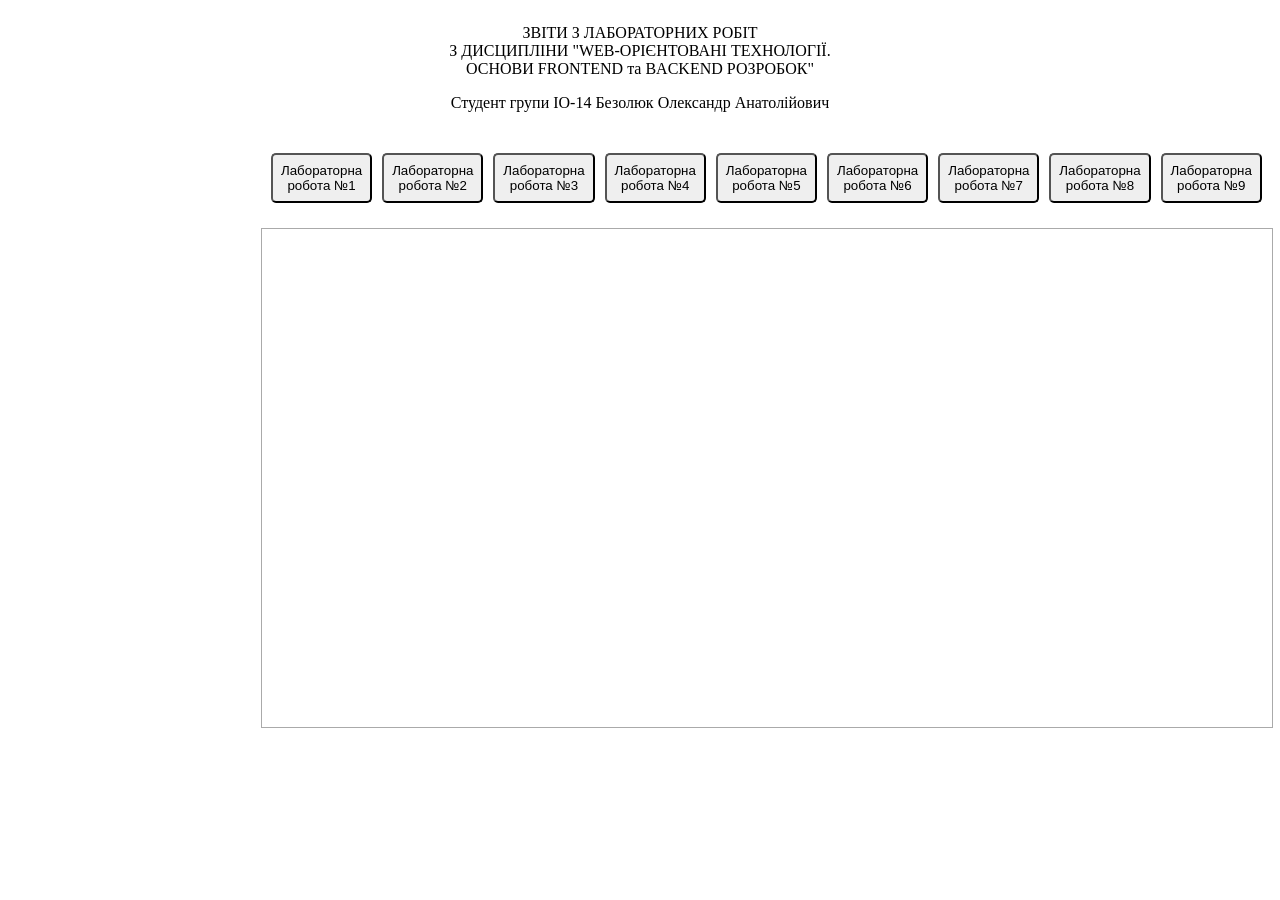
==== index.html @ 993ea7e9 "lab1-lab3" ====
<!doctype html>
<html lang="en">
<head>
    <meta charset="UTF-8">
    <meta name="viewport"
          content="width=device-width, user-scalable=no, initial-scale=1.0, maximum-scale=1.0, minimum-scale=1.0">
    <meta http-equiv="X-UA-Compatible" content="ie=edge">
    <link rel="stylesheet" href="styles.css">
    <script src="js/app.js"></script>
    <title>Звіти</title>
</head>
<body>
    <header>
        <article class="heading-wrapper">
            <p class="heading-main">
                ЗВІТИ З ЛАБОРАТОРНИХ РОБІТ<br>
                З ДИСЦИПЛІНИ "WEB-ОРІЄНТОВАНІ ТЕХНОЛОГІЇ.<br>
                ОСНОВИ FRONTEND та BACKEND РОЗРОБОК"
            </p>
            <p class="student-info">
                Студент групи ІО-14 Безолюк Олександр Анатолійович
            </p>
        </article>
    </header>
    <main>
        <div class="wrapper">
            <div id="lab-btn-wrapper">
                <button class="lab-btn" onclick="changeCurrentReport('lab1')">Лабораторна робота №1</button>
                <button class="lab-btn" onclick="changeCurrentReport('lab2')">Лабораторна робота №2</button>
                <button class="lab-btn" onclick="changeCurrentReport('lab3')">Лабораторна робота №3</button>
                <button class="lab-btn" onclick="changeCurrentReport('lab4')">Лабораторна робота №4</button>
                <button class="lab-btn">Лабораторна робота №5</button>
                <button class="lab-btn">Лабораторна робота №6</button>
                <button class="lab-btn">Лабораторна робота №7</button>
                <button class="lab-btn">Лабораторна робота №8</button>
                <button class="lab-btn">Лабораторна робота №9</button>
            </div>
            <div id="side-btn-wrapper"></div>
            <div id="output">

            </div>
        </div>
    </main>
</body>
</html>
---- styles.css ----
header {
    display: flex;
    flex-direction: row;
    align-items: center;
    justify-content: space-around;
}

.heading-wrapper {
    flex: 1;
}

    .heading-wrapper p {
        text-align: center;
    }

.photo-wrapper {
    margin-right: 5%;
}


#lab-btn-wrapper {
    display: flex;
    grid-column: 2 / 3;
    grid-row: 1 / 2;
    align-items: center;
    justify-content: center;
}

.lab-btn {
    margin: 0.5%;
    border-radius: 5px;
    height: 50px;
    width: 10%;
    cursor: pointer;
}

#side-btn-wrapper {
    grid-column: 1 / 2;
    grid-row: 2 / 3;
    display: flex;
    flex-direction: column;
    justify-content: center;
    align-items: center;
    height: 500px;
}

.side-btn {
    margin: 5%;
    height: 7.5%;
    width: 90%;
    border-radius: 5px;
    cursor: pointer;
}

#output {
    grid-column: 2 / 3;
    grid-row: 2 / 3;
    padding: 25px;
    border: 1px solid #aaa;
    text-align: left;
    width: 95%;
}

.wrapper {
    display: grid;
    grid-template-columns: 20% 80%;
    grid-template-rows: 100px auto;
}
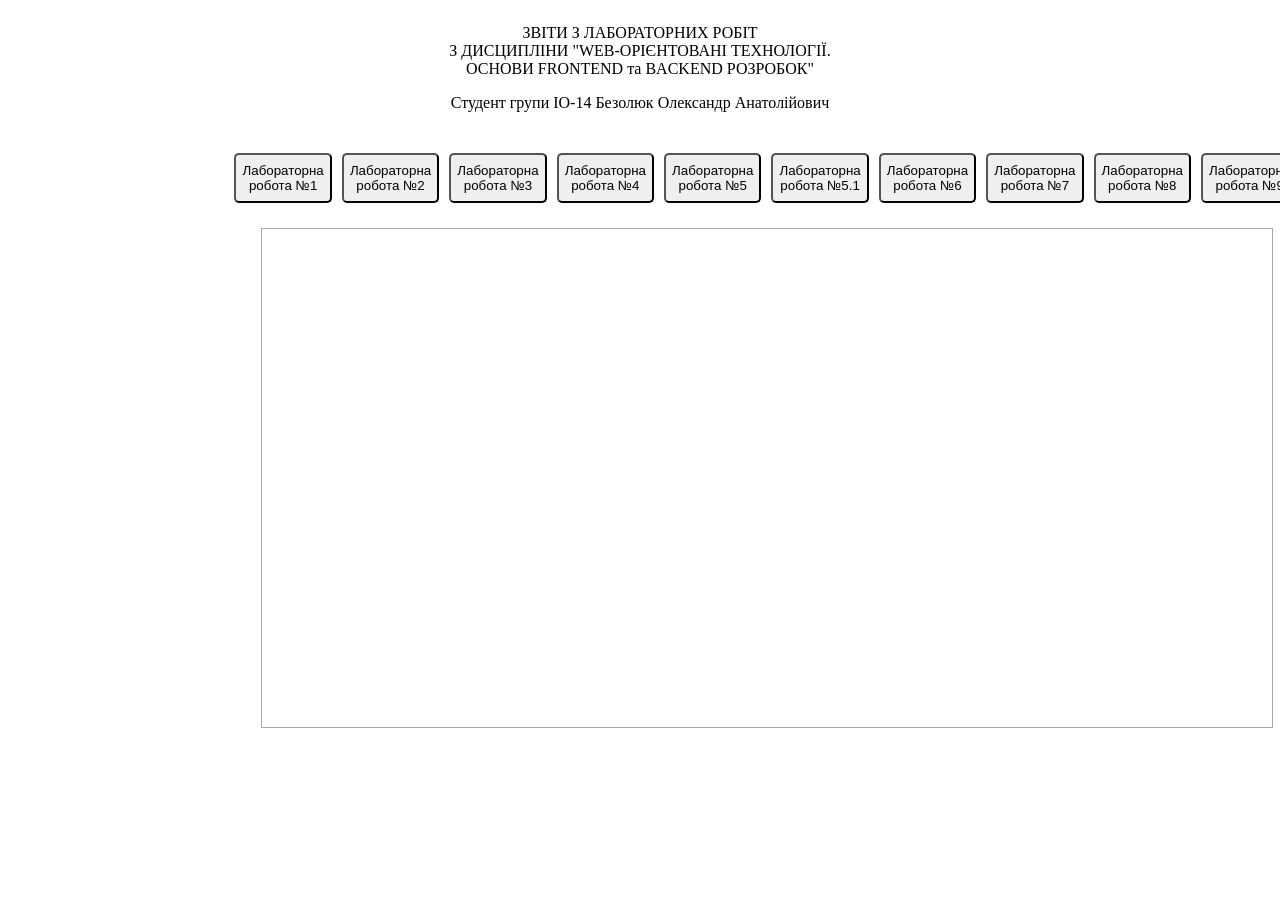
==== commit 5c9a0cd0: "lab3-4 fix" ====
--- a/index.html
+++ b/index.html
@@ -7,6 +7,9 @@
     <meta http-equiv="X-UA-Compatible" content="ie=edge">
     <link rel="stylesheet" href="styles.css">
     <script src="js/app.js"></script>
+    <script src="js/lab5-js1.js"></script>
+
+
     <title>Звіти</title>
 </head>
 <body>
@@ -29,11 +32,12 @@
                 <button class="lab-btn" onclick="changeCurrentReport('lab2')">Лабораторна робота №2</button>
                 <button class="lab-btn" onclick="changeCurrentReport('lab3')">Лабораторна робота №3</button>
                 <button class="lab-btn" onclick="changeCurrentReport('lab4')">Лабораторна робота №4</button>
-                <button class="lab-btn">Лабораторна робота №5</button>
-                <button class="lab-btn">Лабораторна робота №6</button>
-                <button class="lab-btn">Лабораторна робота №7</button>
-                <button class="lab-btn">Лабораторна робота №8</button>
-                <button class="lab-btn">Лабораторна робота №9</button>
+                <button class="lab-btn" onclick="changeCurrentReport('lab5')">Лабораторна робота №5</button>
+                <button class="lab-btn" onclick="changeCurrentReport('lab5.1')">Лабораторна робота №5.1</button>
+                <button class="lab-btn" onclick="changeCurrentReport('lab6')">Лабораторна робота №6</button>
+                <button class="lab-btn" onclick="changeCurrentReport('lab7')">Лабораторна робота №7</button>
+                <button class="lab-btn" onclick="changeCurrentReport('lab8')">Лабораторна робота №8</button>
+                <button class="lab-btn" onclick="changeCurrentReport('lab9')">Лабораторна робота №9</button>
             </div>
             <div id="side-btn-wrapper"></div>
             <div id="output">
